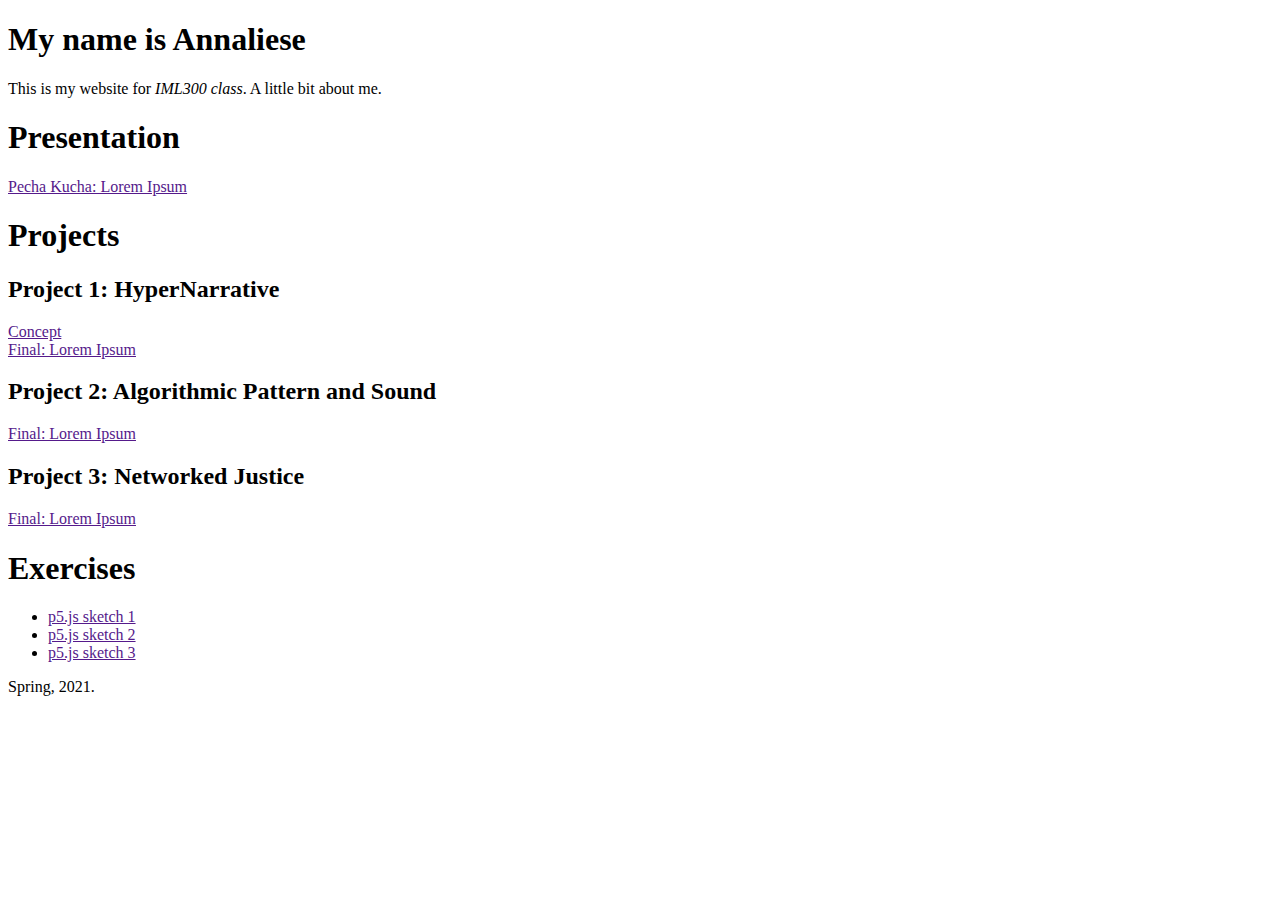
==== index.html @ 3a902eba "hello world" ====
<!DOCTYPE html>
<html>

<head>
    <meta charset="UTF-8">
    <title>Q's Homepage</title> <!--Update with your name-->
</head>

<body>
    <div>
        <h1>My name is Annaliese</h1> <!--Update with your name-->
        <p>This is my website for <i>IML300 class</i>. A little bit about me.</p>
    </div>   

    <div>
        <h1>Presentation</h1>
        <a href="">Pecha Kucha: Lorem Ipsum</a>
    </div>

    <div>
        <h1>Projects</h1>
        <h2>Project 1: HyperNarrative</h2>
        <a href="">Concept</a><br>
        <a href="">Final: Lorem Ipsum</a>
        <h2>Project 2: Algorithmic Pattern and Sound</h2>
        <a href="">Final: Lorem Ipsum</a>
        <h2>Project 3: Networked Justice</h2>
        <a href="">Final: Lorem Ipsum</a>
    </div>

    <div>
        <h1>Exercises</h1>
        <ul>
            <li><a href="">p5.js sketch 1</a></li>
            <li><a href="">p5.js sketch 2</a></li>
            <li><a href="">p5.js sketch 3</a></li>
        </ul>
    </div>
    
    <!--add a h1 element called 'Thoughts' Below-->
  
    
    <footer>
      Spring, 2021.
    </footer>
</body>

</html>
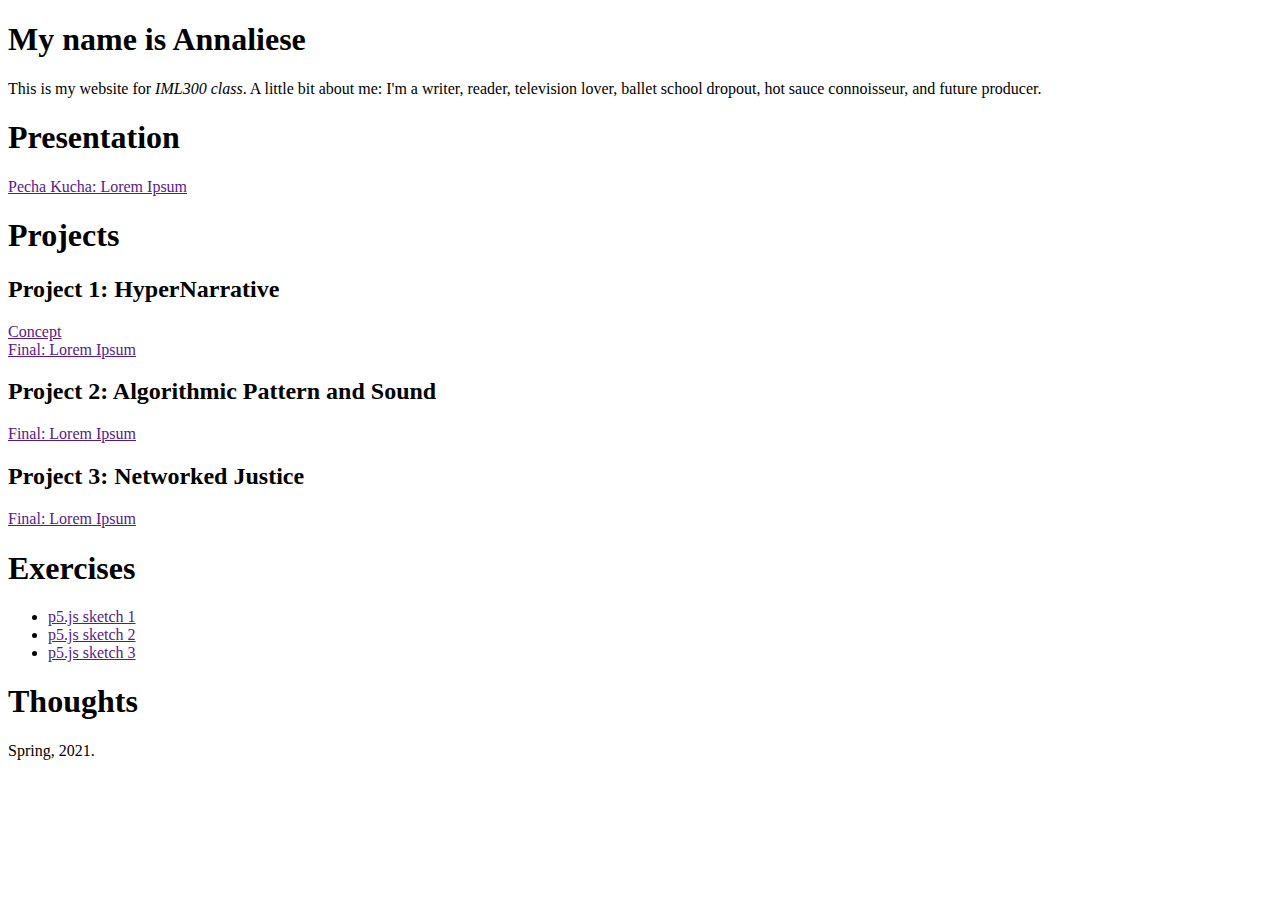
==== commit fbc537d2: "Update index.html" ====
--- a/index.html
+++ b/index.html
@@ -3,13 +3,13 @@
 
 <head>
     <meta charset="UTF-8">
-    <title>Q's Homepage</title> <!--Update with your name-->
+    <title>Annaliese's Homepage</title> <!--Update with your name-->
 </head>
 
 <body>
     <div>
         <h1>My name is Annaliese</h1> <!--Update with your name-->
-        <p>This is my website for <i>IML300 class</i>. A little bit about me.</p>
+        <p>This is my website for <i>IML300 class</i>. A little bit about me: I'm a writer, reader, television lover, ballet school dropout, hot sauce connoisseur, and future producer. </p>
     </div>   
 
     <div>
@@ -38,6 +38,7 @@
     </div>
     
     <!--add a h1 element called 'Thoughts' Below-->
+    <h1>Thoughts</h1>
   
     
     <footer>
@@ -45,4 +46,4 @@
     </footer>
 </body>
 
-</html>+</html>
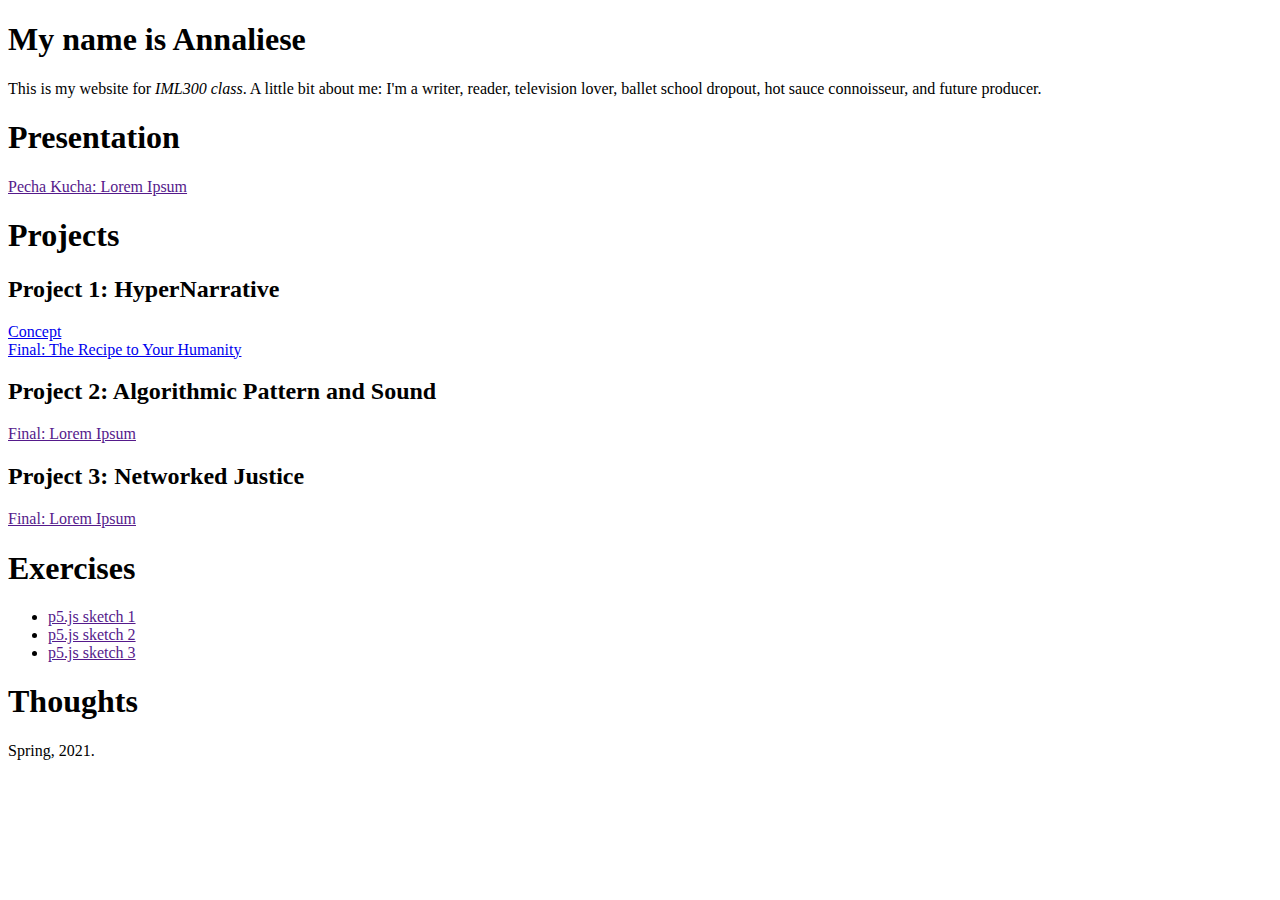
==== commit ea221c15: "with music" ====
--- a/index.html
+++ b/index.html
@@ -20,8 +20,8 @@
     <div>
         <h1>Projects</h1>
         <h2>Project 1: HyperNarrative</h2>
-        <a href="">Concept</a><br>
-        <a href="">Final: Lorem Ipsum</a>
+        <a href="https://docs.google.com/document/d/1EC2WazzuEtA_aF0mjMudZUgY5aPZrNSP78OpBMa07kM/edit">Concept</a><br>
+        <a href="https://annalieseeee.github.io/iml300/project-1/">Final: The Recipe to Your Humanity</a>
         <h2>Project 2: Algorithmic Pattern and Sound</h2>
         <a href="">Final: Lorem Ipsum</a>
         <h2>Project 3: Networked Justice</h2>
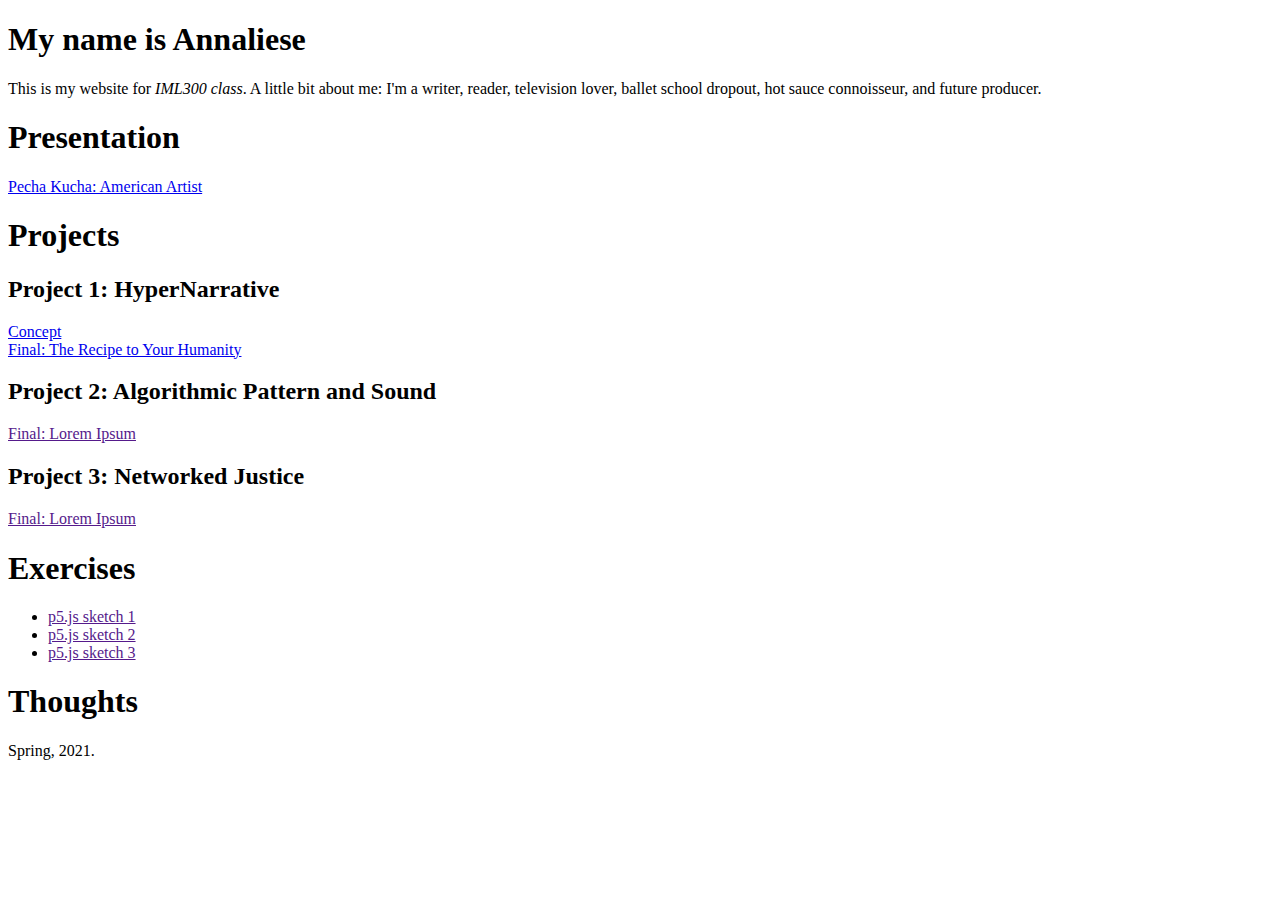
==== commit 6002b797: "pecha kucha" ====
--- a/index.html
+++ b/index.html
@@ -14,7 +14,7 @@
 
     <div>
         <h1>Presentation</h1>
-        <a href="">Pecha Kucha: Lorem Ipsum</a>
+        <a href="https://docs.google.com/presentation/d/19Y4Sz7nSzdyVwBIcQLSwxk_pLDeiUxlg5EBbL0mS_bU/edit#slide=id.p">Pecha Kucha: American Artist</a>
     </div>
 
     <div>
